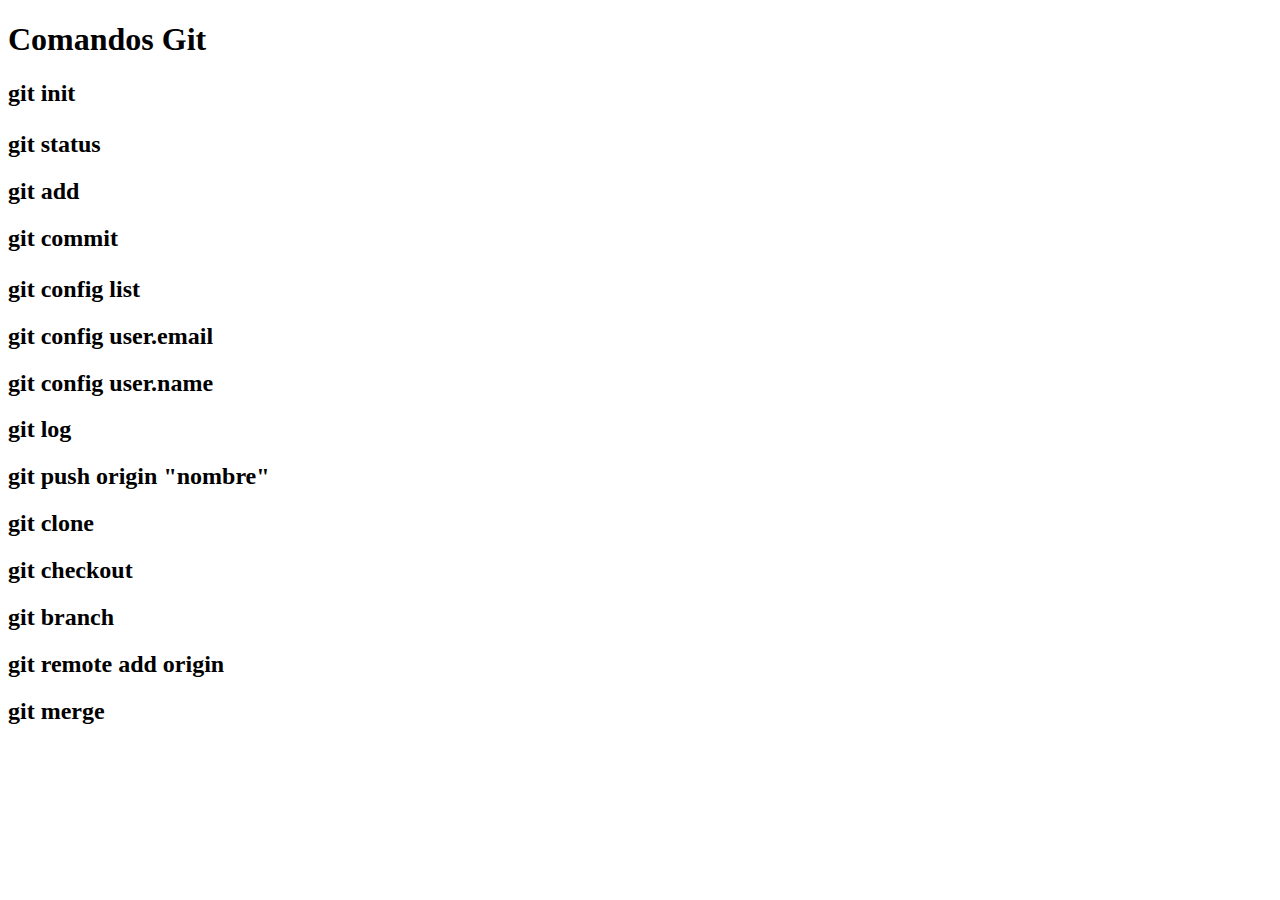
==== index.html @ 67ff3bec "modificar index.html" ====
<!DOCTYPE html>
<html>
<head>
	<title>Comandos Git</title>
	<h1>Comandos Git</h1>
</head>
<body>

<h2>git init<h2/>
<p></p>
<h2>git status</h2>
<p></p>
<h2>git add</h2>
<p></p>
<h2>git commit</p>
<p></p>
<h2>git config list</h2>
<p></p>
<h2>git config user.email</h2>
<p></p>
<h2>git config user.name</h2>
<p></p>
<h2>git log</h2>
<p></p>
<h2>git push origin "nombre"</h2>
<p></p>
<h2>git clone</h2>
<p></p>
<h2>git checkout</h2>
<p></p>
<h2>git branch</h2>
<p></p>
<h2>git remote add origin </h2>
<p></p>
<h2>git merge</h2>
<p></p>
</body>
</html>
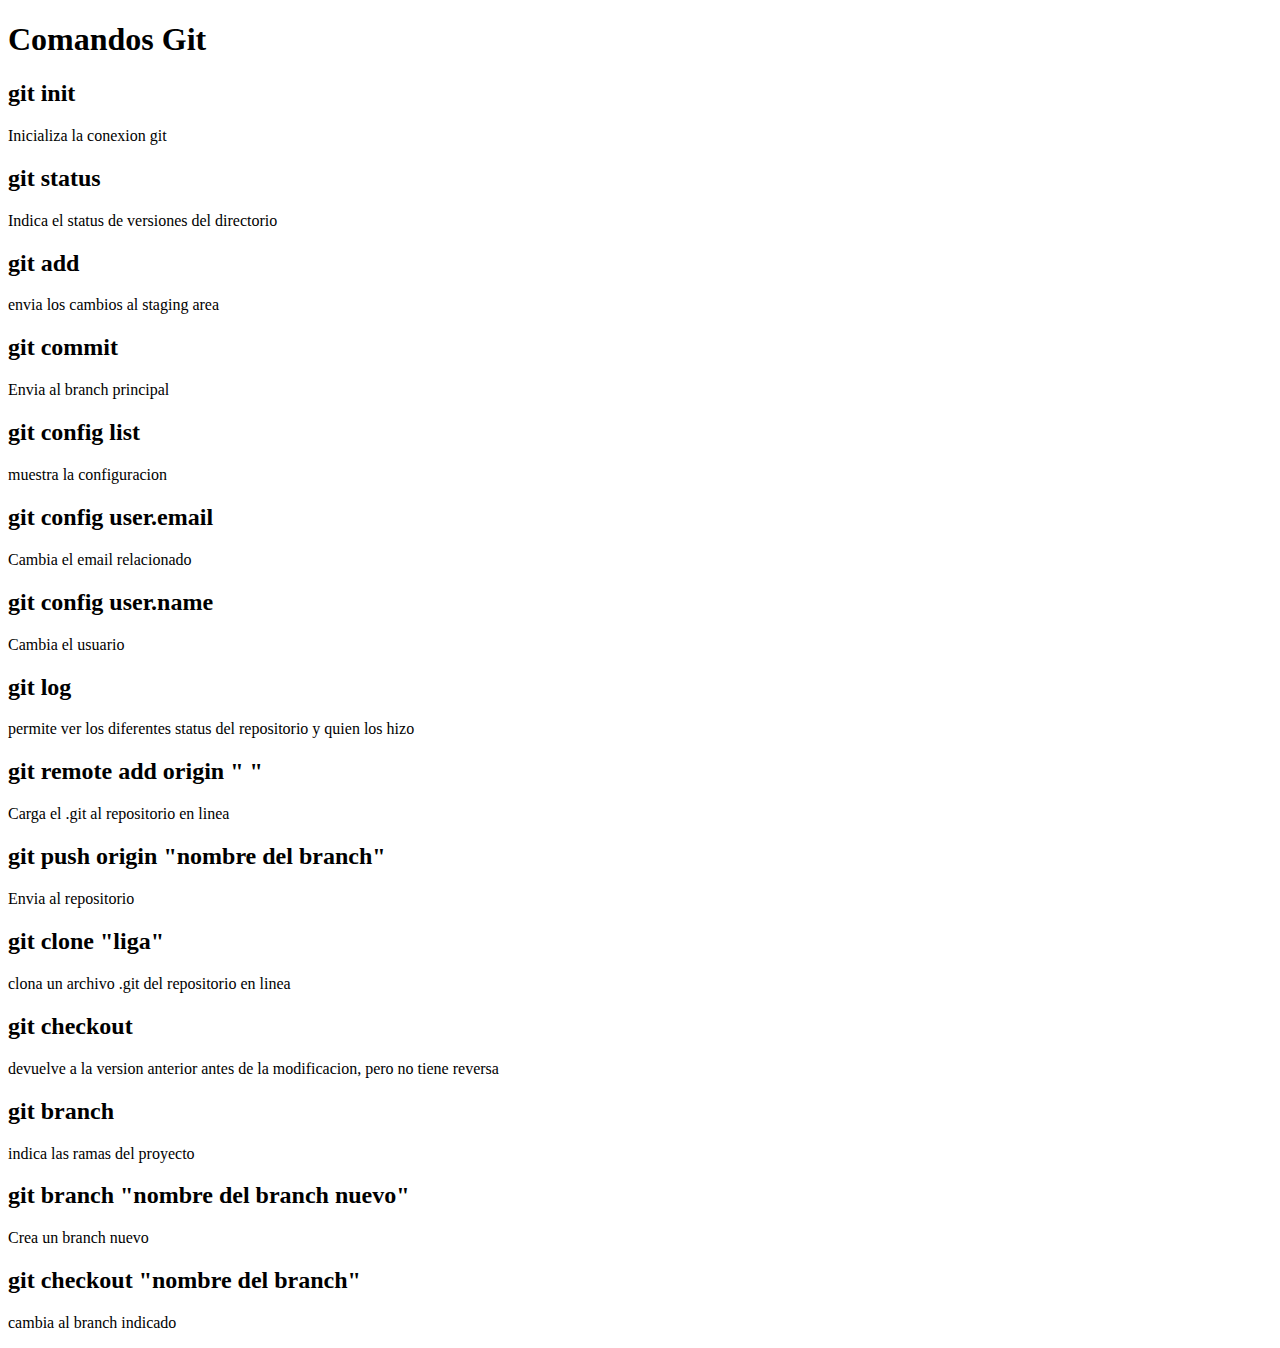
==== commit 3884e22d: "modificacion de index.html" ====
--- a/index.html
+++ b/index.html
@@ -6,33 +6,35 @@
 </head>
 <body>
 
-<h2>git init<h2/>
-<p></p>
+<h2>git init</h2>
+<p>Inicializa la conexion git</p>
 <h2>git status</h2>
-<p></p>
-<h2>git add</h2>
-<p></p>
-<h2>git commit</p>
-<p></p>
-<h2>git config list</h2>
-<p></p>
-<h2>git config user.email</h2>
-<p></p>
-<h2>git config user.name</h2>
-<p></p>
-<h2>git log</h2>
-<p></p>
-<h2>git push origin "nombre"</h2>
-<p></p>
-<h2>git clone</h2>
-<p></p>
-<h2>git checkout</h2>
-<p></p>
-<h2>git branch</h2>
-<p></p>
-<h2>git remote add origin </h2>
-<p></p>
-<h2>git merge</h2>
-<p></p>
+<p>Indica el status de versiones del directorio</p>
+	<h2>git add</h2>
+	<p>envia los cambios al staging area</p>
+	<h2>git commit</h2>
+	<p>Envia al branch principal</p>
+	<h2>git config list</h2>
+	<p>muestra la configuracion</p>
+	<h2>git config user.email</h2>
+	<p>Cambia el email relacionado</p>
+	<h2>git config user.name</h2>
+	<p>Cambia el usuario</p>
+	<h2>git log</h2>
+	<p>permite ver los diferentes status del repositorio y quien los hizo</p>
+	<h2>git remote add origin "  "</h2>
+	<p>Carga el .git al repositorio en linea</p>
+	<h2>git push origin "nombre del branch"</h2>
+	<p>Envia al repositorio</p>
+	<h2>git clone "liga"</h2>
+	<p>clona un archivo .git del repositorio en linea</p>
+	<h2>git checkout</h2>
+	<P>devuelve a la version anterior antes de la modificacion, pero no tiene reversa</P>
+	<h2>git branch</h2>
+	<p>indica las ramas del proyecto</p>
+	<h2>git branch "nombre del branch nuevo"</h2>
+	<p>Crea un branch nuevo</p>
+	<h2>git checkout "nombre del branch"</h2>
+	<p>cambia al branch indicado</p>
 </body>
 </html>